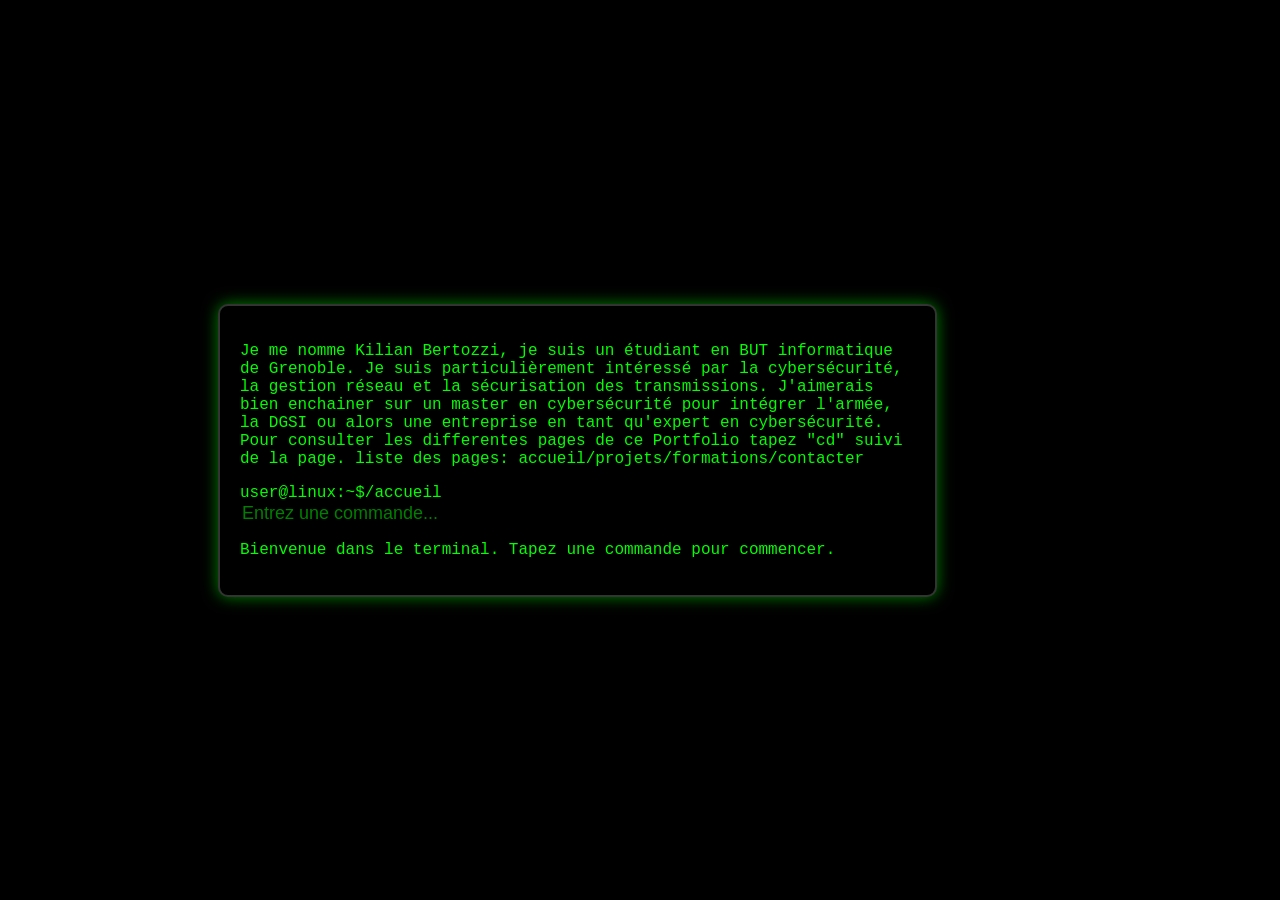
==== index.html @ 9bafdeea "Add files via upload" ====
<!DOCTYPE html>
<html lang="fr">
<head>
  <meta charset="UTF-8">
  <meta name="viewport" content="width=device-width, initial-scale=1.0">
  <title>Invite de commande</title>
  <link rel="stylesheet" href="styles/style.css">
</head>
<body>
	<div class="element">
  <div class="terminal">
    <p> Je me nomme Kilian Bertozzi, je suis un étudiant en BUT informatique de Grenoble. Je suis particulièrement intéressé par la cybersécurité, la gestion réseau et la sécurisation des transmissions.
      J'aimerais bien enchainer sur un master en cybersécurité pour intégrer l'armée, la DGSI ou alors une entreprise en tant qu'expert en cybersécurité.

      Pour consulter les differentes pages de ce Portfolio tapez "cd" suivi de la page.
      liste des pages: accueil/projets/formations/contacter
  </p>
    <div class="prompt">
      <span class="user">user@linux:~$/accueil</span>
      <input type="text" class="input" id="command-input" autofocus placeholder="Entrez une commande..."/>
    </div>
    <div id="output">
        <p>Bienvenue dans le terminal. Tapez une commande pour commencer.</p>
      </div>
  </div>

  <script src="js/app.js"></script>
</body>
</html>
---- styles/style.css ----
/* Thème sombre */
body {
  margin: 0;
  padding: 0;
  font-family: 'Courier New', monospace;
  background-color: black;
  color: #00ff00;
  display: flex;
  justify-content: center;
  align-items: center;
  height: 100vh;
  transition: background-color 0.5s, color 0.5s; /* Transition entre les thèmes */
}

/* Thème clair */
body.theme-light {
  background-color: white;
  color: #333; /* Texte sombre pour plus de lisibilité */
}

.terminal {
  width: 80%;
  max-width: 800px;
  padding: 20px;
  border: 2px solid #333;
  border-radius: 10px;
  background-color: black;
  box-shadow: 0 0 15px rgba(0, 255, 0, 0.5);
  transition: background-color 0.5s; /* Pour la transition du fond */
}

body.theme-light .terminal {
  background-color: white;
  border-color: #ccc;
}

.content {
  padding: 10px;
}

.description {
  font-size: 18px;
  line-height: 1.6;
}

.links {
  list-style-type: none;
  padding: 0;
  margin-top: 20px;
}

.links li {
  margin-bottom: 10px;
}

.links a {
  color: #00ff00;
  text-decoration: none;
  font-size: 18px;
}

.links a:hover {
  text-decoration: underline;
  color: #66ff66;
}

.input {
  width: 100%;
  background: transparent;
  border: none;
  color: #00ff00;
  outline: none;
  font-size: 18px;
  caret-color: #00ff00;
  animation: blink 1s step-end infinite;
}

.input:focus {
  border: none;
  outline: none;
}

.input::placeholder {
  color: #00ff00;
  opacity: 0.5;
}

@keyframes blink {
  50% {
    border-color: transparent;
  }
}

.content {
  padding: 10px;
}

.description {
  font-size: 18px;
  line-height: 1.6;
}

.links {
  list-style-type: none;
  padding: 0;
  margin-top: 20px;
}

.links li {
  margin-bottom: 10px;
}

.links a {
  color: #00ff00;
  text-decoration: none;
  font-size: 18px;
}

.links a:hover {
  text-decoration: underline;
  color: #66ff66; /* Une couleur un peu plus claire quand on survole */
}

.input {
  width: 100%;
  background: transparent;
  border: none;
  color: #00ff00;
  outline: none;
  font-size: 18px;
  caret-color: #00ff00;
  animation: blink 1s step-end infinite;
}

.input:focus {
  border: none;
  outline: none;
}

.input::placeholder {
  color: #00ff00;
  opacity: 0.5;
}

@keyframes blink {
  50% {
    border-color: transparent;
  }
}
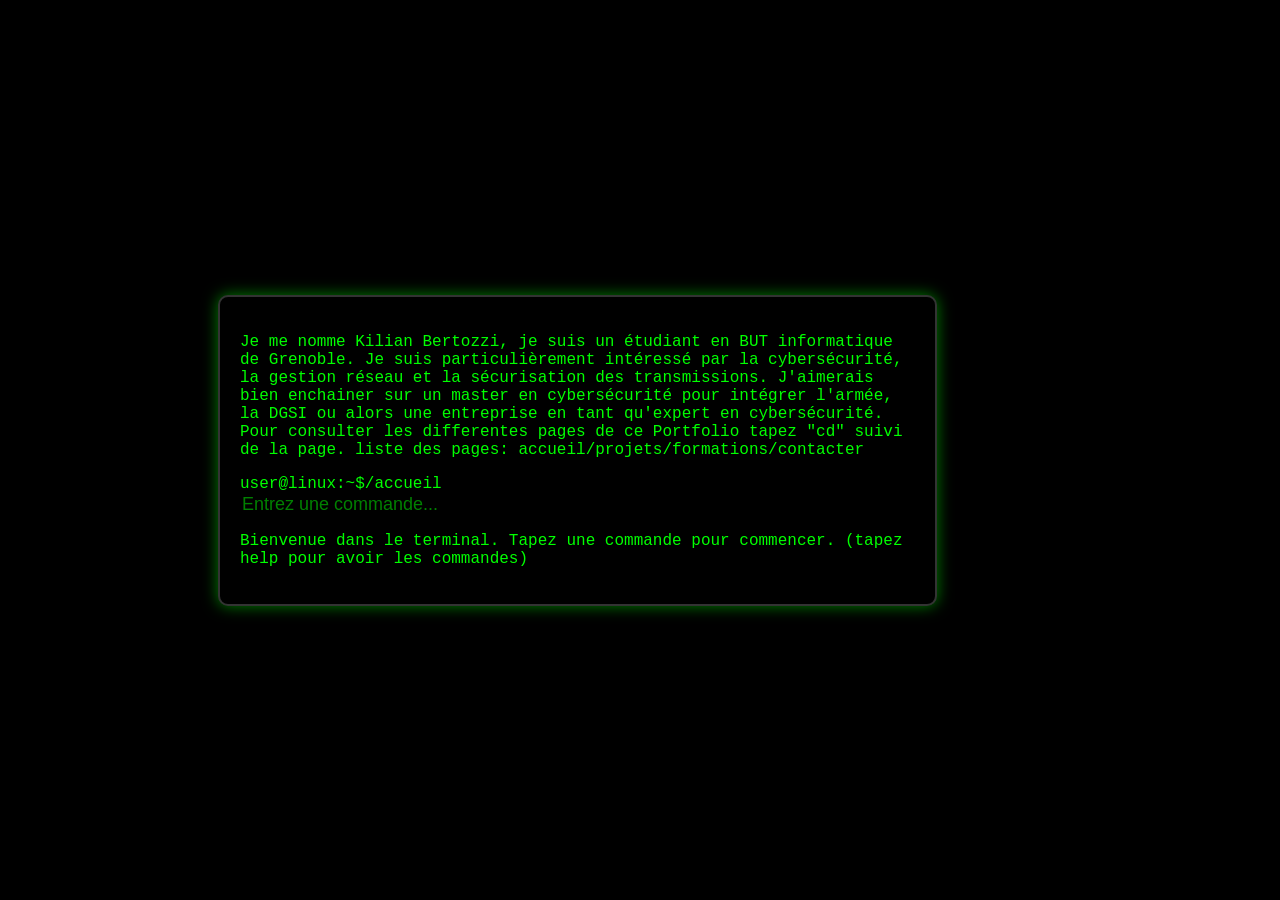
==== commit c5e1856e: "Update index.html" ====
--- a/index.html
+++ b/index.html
@@ -20,10 +20,10 @@
       <input type="text" class="input" id="command-input" autofocus placeholder="Entrez une commande..."/>
     </div>
     <div id="output">
-        <p>Bienvenue dans le terminal. Tapez une commande pour commencer.</p>
+        <p>Bienvenue dans le terminal. Tapez une commande pour commencer. (tapez help pour avoir les commandes)</p>
       </div>
   </div>
 
   <script src="js/app.js"></script>
 </body>
-</html>+</html>
